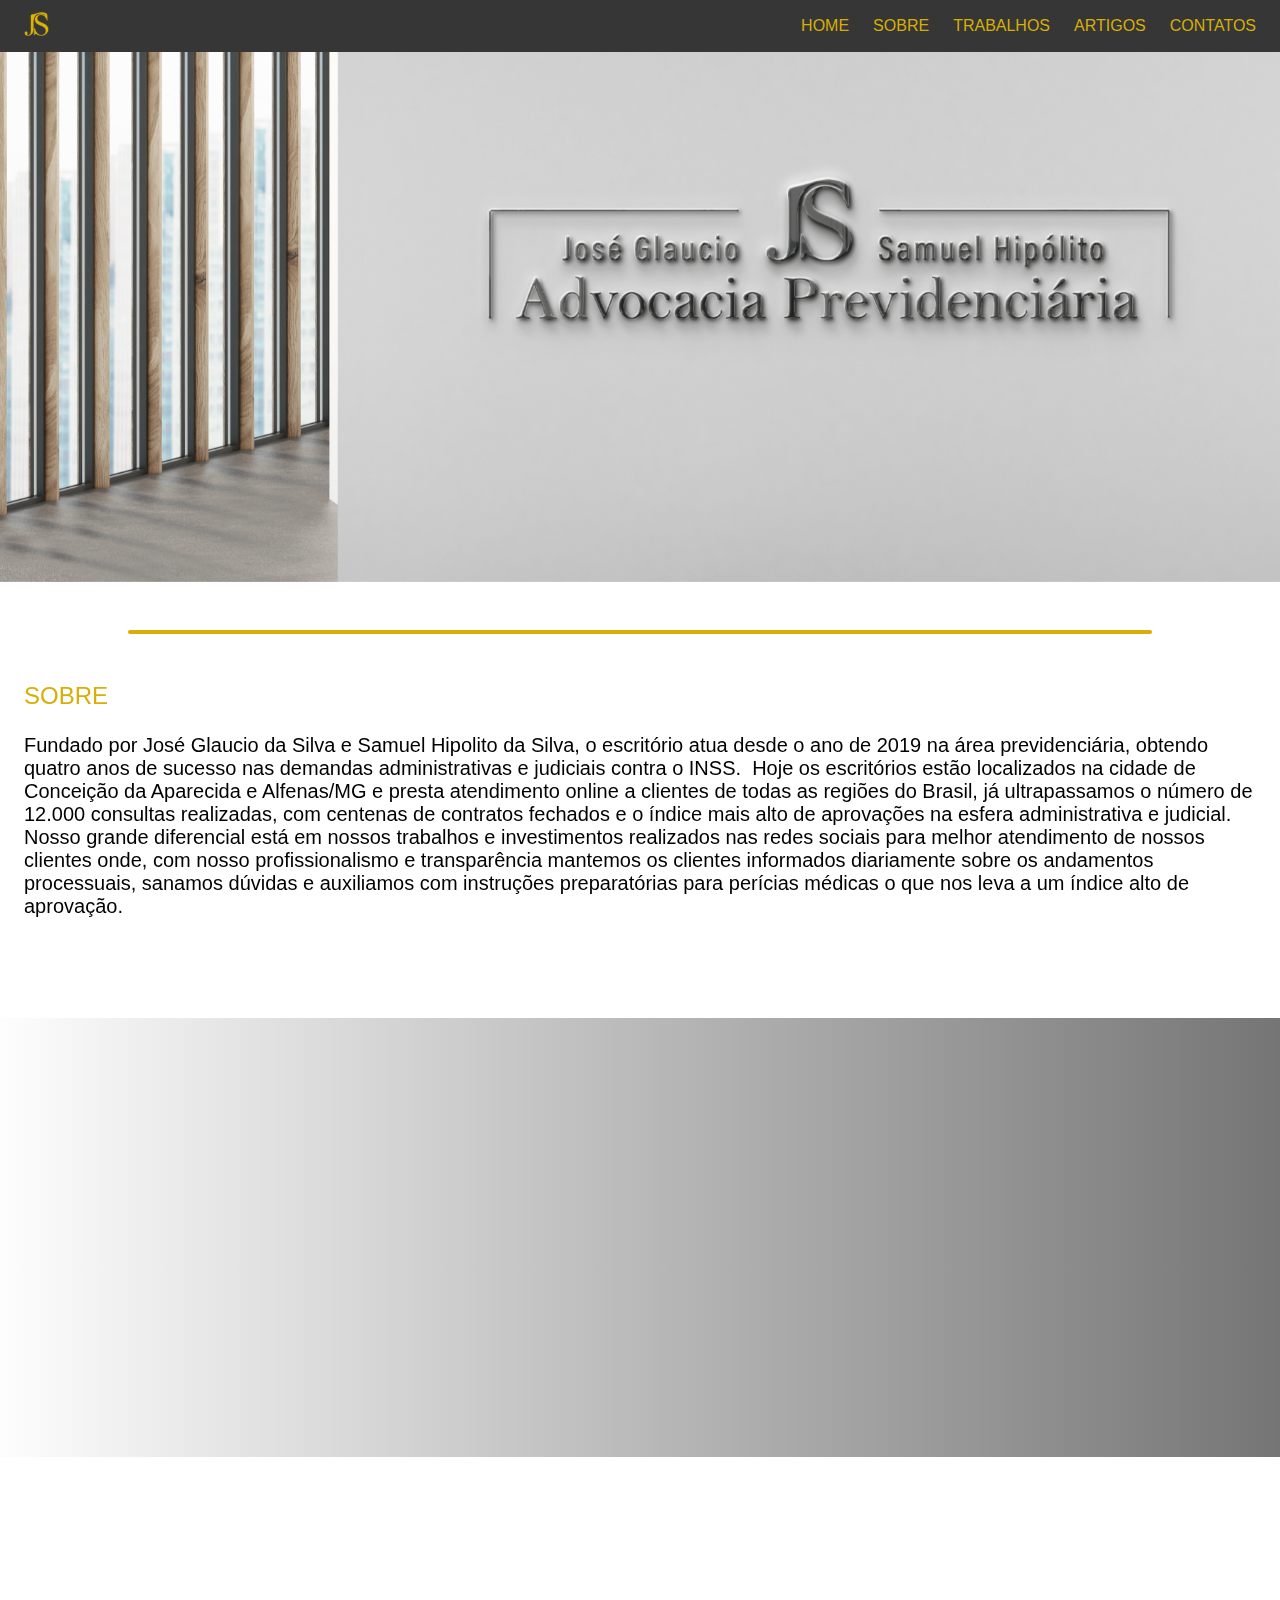
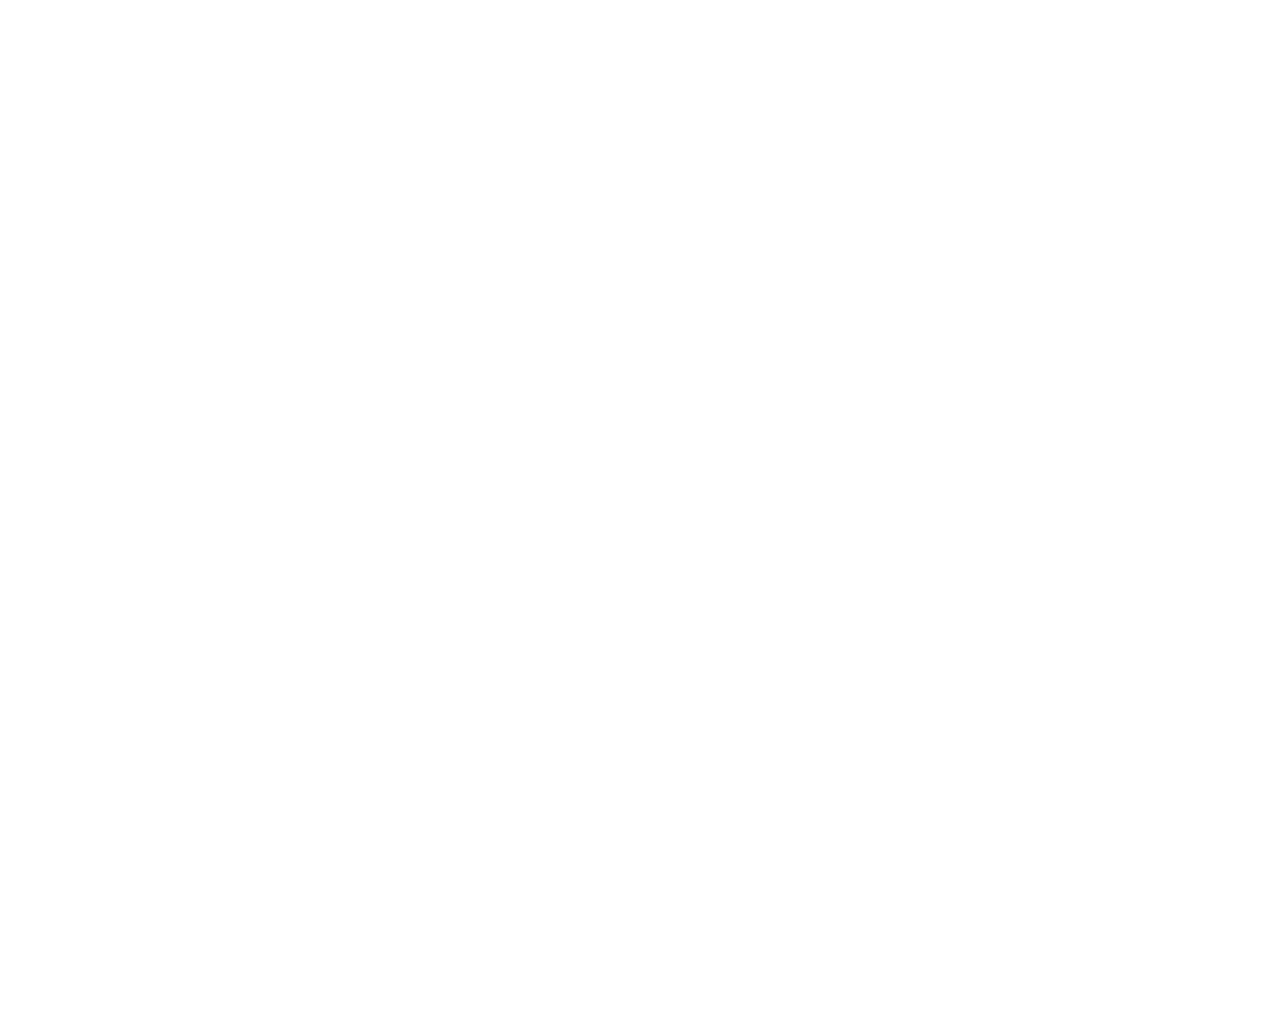
==== index.html @ fa2873c5 "first" ====
<!DOCTYPE html>
<html lang="pt-br">

<head>
    <meta charset="UTF-8">
    <meta name="viewport" content="width=device-width, initial-scale=1.0">
    <title>Especialistas em Previdência Social - José Glaucio da Silva e Samuel Hipolito da Silva</title>
    <meta name="description"
        content="Conheça o escritório fundado por José Glaucio da Silva e Samuel Hipolito da Silva em 2019, especializado em demandas previdenciárias. Com mais de 12.000 consultas realizadas, atendemos clientes em todo o Brasil, alcançando um impressionante índice de 99% de aprovação. Localizados em Conceição da Aparecida e Alfenas/MG, oferecemos atendimento online e mantemos nossos clientes informados diariamente sobre seus processos, garantindo profissionalismo e transparência.">
    <link rel="stylesheet" href="/styles/main.css">
    <link rel="stylesheet" href="/styles/aos.css">
</head>

<body>
    <section class="main-container">
        <section class="home" id="home">
            <nav data-aos="fade-down">
                <div class="menu-logo">
                    <a href="#home">
                        <img src="/assets/img/logo.svg"
                            alt="Logo Especialistas em Previdência Social - José Glaucio da Silva e Samuel Hipolito da Silva">
                    </a>
                </div>
                <div class="menu-itens font-menu">
                    <div><a href="#home" id="homeMenu" onclick="clickMenu('#homeMenu')">Home</a></div>
                    <div><a href="#about" id="aboutMenu" onclick="clickMenu('#aboutMenu')">Sobre</a></div>
                    <div><a href="#work" id="workMenu" onclick="clickMenu('#workMenu')">Trabalhos</a></div>
                    <div><a href="#article" id="articleMenu" onclick="clickMenu('#articleMenu')">Artigos</a></div>
                    <div><a href="#contact" id="contactMenu" onclick="clickMenu('#contactMenu')">Contatos</a></div>
                </div>
                <div class="menu-mobile">
                    <a href="javascript:void(0);" class="icon" onclick="openMobileMenu()">
                        <i id="icon-menu-mobile" class="fa fa-bars"></i>
                    </a>
                    <div id="menu-itens-mobile" class="menu-itens-mobile font-menu">
                        <div><a href="#home" id="homeMenu" onclick="clickMenu('#homeMenu')">Home</a></div>
                        <div><a href="#about" id="aboutMenu" onclick="clickMenu('#aboutMenu')">Sobre</a></div>
                        <div><a href="#work" id="workMenu" onclick="clickMenu('#workMenu')">Trabalhos</a></div>
                        <div><a href="#article" id="articleMenu" onclick="clickMenu('#articleMenu')">Artigos</a></div>
                        <div><a href="#contact" id="contactMenu" onclick="clickMenu('#contactMenu')">Contatos</a></div>

                    </div>
                </div>
            </nav>
            <div data-aos="fade-down" data-aos-delay="300" class="banner">
            </div>
        </section>

        <div class="line-separation" data-aos="zoom-in" id="about"></div>

        <section class="about">
            <h1 class="title font-title" data-aos="fade">Sobre</h1>
            <div class="text font-text" data-aos="fade">Fundado por José Glaucio da Silva e Samuel Hipolito da Silva, o
                escritório atua
                desde o
                ano de 2019 na área previdenciária, obtendo quatro anos de sucesso nas demandas administrativas e
                judiciais contra o INSS. 
                Hoje os escritórios estão localizados na cidade de Conceição da Aparecida e Alfenas/MG e presta
                atendimento online a clientes de todas as regiões do Brasil, já ultrapassamos o número de 12.000
                consultas realizadas, com centenas de contratos fechados e o índice mais alto de aprovações na esfera
                administrativa e judicial.
                Nosso grande diferencial está em nossos trabalhos e investimentos realizados nas redes sociais para
                melhor atendimento de nossos clientes onde, com nosso profissionalismo e transparência mantemos os
                clientes informados diariamente sobre os andamentos processuais, sanamos dúvidas e auxiliamos com
                instruções preparatórias para perícias médicas o que nos leva a um índice alto de aprovação.
            </div>
        </section>

        <div class="line-separation" data-aos="zoom-in" id="work"></div>

        <section class="work">
            <h1 class="title font-title" data-aos="fade">Nossos Serviços de Previdência Social</h1>
            <div class="list">
                <div class="list-itens font-list" data-aos="fade">
                    <ul>
                        <li>Aposentadoria especial</li>
                        <li>Aposentadoria por idade</li>
                        <li>Aposentadoria por contribuição</li>
                        <li>Auxílio-acidente</li>
                        <li>Auxílio-doença</li>
                    </ul>
                    <ul>
                        <li>Benefício assistencial</li>
                        <li>Pensão por morte</li>
                        <li>Salário-maternidade</li>
                        <li>Revisão de aposentadoria</li>
                        <li>Planejamento previdenciário</li>
                    </ul>
                </div>
                <div class="logo" data-aos="fade-left" data-aos-delay="300">
                    <img src="/assets/img/logo-gray.png"
                        alt="Logo Especialistas em Previdência Social - José Glaucio da Silva e Samuel Hipolito da Silva">
                </div>
            </div>
        </section>

        <div class="line-separation" data-aos="zoom-in" id="article"></div>

        <section class="article">
            <h1 class="title font-title" data-aos="fade">Artigos</h1>
            <div class="article-container">
                <div class="list-articles" data-aos="fade-right">
                    <div class="item">
                        <div class="name">Aposentadoria especial para dentista.</div>
                        <div class="icon-download"><a target="_blank"
                                href="/assets/pdf/Aposentadoria especial para dentista.pdf"></a>
                        </div>
                    </div>
                    <div class="item">
                        <div class="name">Aposentadoria por invalidez.</div>
                        <div class="icon-download"><a target="_blank"
                                href="/assets/pdf/aposentadoria por invalidez.pdf"></a>
                        </div>
                    </div>
                    <div class="item">
                        <div class="name">Contribuição e Benefício.</div>
                        <div class="icon-download"><a target="_blank"
                                href="/assets/pdf/contribuição e benefício.pdf"></a>
                        </div>
                    </div>
                    <div class="item">
                        <div class="name">Auxílio doença.</div>
                        <div class="icon-download"><a target="_blank" href="/assets/pdf/Auxílio doença.pdf"></a>
                        </div>
                    </div>
                </div>
                <div class="list-articles" data-aos="fade-left" data-aos-delay="300">
                    <div class="item">
                        <div class="name">INSS indenização ou complementação.</div>
                        <div class="icon-download"><a target="_blank"
                                href="/assets/pdf/INSS indenização ou complementação de contribuições para fins de direito adquirido.pdf"></a>
                        </div>
                    </div>
                    <div class="item">
                        <div class="name">Planejamento previdenciário.</div>
                        <div class="icon-download"><a target="_blank"
                                href="assets/pdf/planejamento previdenciário.pdf"></a>
                        </div>
                    </div>
                    <div class="item">
                        <div class="name">Quanto tempo preciso trabalhar para aposentar?</div>
                        <div class="icon-download"><a target="_blank"
                                href="/assets/pdf/Quanto tempo preciso trabalhar para aposentar.pdf"></a>
                        </div>
                    </div>
                    <div class="item">
                        <div class="name">Revisão de cotas de um dependente para outro.</div>
                        <div class="icon-download"><a target="_blank"
                                href="/assets/pdf/Reversão de cotas deum dependente para outro.pdf"></a>
                        </div>
                    </div>
                </div>
            </div>
        </section>

        <div class="line-separation" data-aos="zoom-in" id="contact"></div>

        <section class="contact" data-aos="fade-up">
            <h1 class="title font-title">Contatos</h1>
            <div class="container-contacts">
                <div id="contact-jose">
                    <div class="font-title title">JOSÉ GLAUCIO DA SILVA</div>
                    <div class="font-contact"><img src="/assets/img/icon-telephone.svg" alt="">+55 35 99800-3345</div>
                    <div class="font-contact"><img src="/assets/img/icon-email.svg"
                            alt="">hipolitoesilvaadvogados@gmail.com</div>
                    <div class="font-contact"><img src="/assets/img/map-marker-2-16.png" alt="">Rua Coronel Casemiro
                        808 centro Conceição da Aparecida MG 37148000</div>
                    <div class="font-contact icons-social-media">
                        <a target="_blank" href="https://www.facebook.com/profile.php?id=100013850670678"><img
                                src="/assets/img/facebook-3-16.png" alt=""></a>
                        <a target="_blank" href="https://www.instagram.com/jose_glaucio_oficial/"><img
                                src="/assets/img/instagram-16.png" alt=""></a>
                        <a target="_blank" href="https://www.tiktok.com/@previdenciarioadv/"><img
                                src="/assets/img/tiktok-2-16.png" alt=""></a>
                    </div>
                </div>
                <div id="contact-samuel">
                    <div class="font-title title">SAMUEL HIPOLITO DA SILVA</div>
                    <div class="font-contact"><img src="/assets/img/icon-telephone.svg" alt="">+55 35 99231-1222 </div>
                    <div class="font-contact"><img src="/assets/img/icon-email.svg"
                            alt="">hipolitoesilvaadvogados@gmail.com</div>
                    <div class="font-contact"><img src="/assets/img/map-marker-2-16.png" alt="">Rua Presidente Artur
                        Bernardes 423 centro Alfenas MG 37130-093</div>
                    <div class=" font-contact icons-social-media">
                        <a target="_blank" href="https://www.facebook.com/samuel.hipolito.754"><img
                                src="/assets/img/facebook-3-16.png" alt=""></a>

                    </div>
                </div>
            </div>
            <div class="footer">Desenvolvido por: <a target="_blank"
                    href="https://linktr.ee/kreativelabs?utm_source=linktree_admin_share">KREATIVE</a></div>
        </section>
    </section>
    <script src="/javascript/menu-mobile.js"></script>
    <script src="/javascript/aos.js"></script>
    <script>
        AOS.init();
    </script>
    <script type="application/ld+json">
        {
          "@context": "http://schema.org",
          "@type": "LegalService",
          "name": "Silva & Silva Previdenciária",
          "description": "Especialistas em demandas previdenciárias com alto índice de aprovação.",
          "address": {
            "@type": "PostalAddress",
            "addressLocality": "Conceição da Aparecida",
            "addressRegion": "MG"
          },
          "hasOfferCatalog": {
            "@type": "OfferCatalog",
            "name": "Serviços Previdenciários"
          }
        }
    </script>
</body>

</html>
---- styles/main.css ----
@import url("https://fonts.cdnfonts.com/css/inter");
@import url("https://cdnjs.cloudflare.com/ajax/libs/font-awesome/4.7.0/css/font-awesome.min.css");
.font-menu {
  font-size: 16px;
  font-style: normal;
  font-weight: 400;
  line-height: normal;
  text-transform: uppercase;
}

.font-title {
  color: #d7af06;
  font-size: 24px;
  font-style: normal;
  font-weight: 400;
  line-height: normal;
  text-transform: uppercase;
}
@media screen and (max-width: 992px) {
  .font-title {
    font-size: 18px;
  }
}

.font-text {
  color: #000;
  font-size: 20px;
  font-style: normal;
  font-weight: 400;
  line-height: normal;
}
@media screen and (max-width: 992px) {
  .font-text {
    font-size: 14px;
  }
}

.font-list {
  color: #000;
  font-size: 20px;
  font-style: normal;
  font-weight: 400;
  line-height: normal;
}
@media screen and (max-width: 992px) {
  .font-list {
    font-size: 18px;
  }
}

.font-contact {
  color: #f5f5f5;
  font-size: 20px;
  font-style: normal;
  font-weight: 400;
  line-height: normal;
}
@media screen and (max-width: 992px) {
  .font-contact {
    font-size: 14px;
  }
}

.line-separation {
  position: relative;
  width: 80%;
  height: 4px;
  margin: 48px auto 48px auto;
  background-color: #d7af06;
  border-radius: 2px;
}

.font-menu {
  font-size: 16px;
  font-style: normal;
  font-weight: 400;
  line-height: normal;
  text-transform: uppercase;
}

.font-title {
  color: #d7af06;
  font-size: 24px;
  font-style: normal;
  font-weight: 400;
  line-height: normal;
  text-transform: uppercase;
}
@media screen and (max-width: 992px) {
  .font-title {
    font-size: 18px;
  }
}

.font-text {
  color: #000;
  font-size: 20px;
  font-style: normal;
  font-weight: 400;
  line-height: normal;
}
@media screen and (max-width: 992px) {
  .font-text {
    font-size: 14px;
  }
}

.font-list {
  color: #000;
  font-size: 20px;
  font-style: normal;
  font-weight: 400;
  line-height: normal;
}
@media screen and (max-width: 992px) {
  .font-list {
    font-size: 18px;
  }
}

.font-contact {
  color: #f5f5f5;
  font-size: 20px;
  font-style: normal;
  font-weight: 400;
  line-height: normal;
}
@media screen and (max-width: 992px) {
  .font-contact {
    font-size: 14px;
  }
}

.line-separation {
  position: relative;
  width: 80%;
  height: 4px;
  margin: 48px auto 48px auto;
  background-color: #d7af06;
  border-radius: 2px;
}

.main-container .home nav {
  display: flex;
  justify-content: space-between;
  align-items: center;
  position: fixed;
  width: calc(100% - 48px);
  top: 0;
  padding: 12px 24px 12px 24px;
  background-color: #363636;
  z-index: 99;
}
.main-container .home nav .menu-logo img {
  width: 25px;
}
.main-container .home nav .menu-itens {
  display: flex;
}
@media screen and (max-width: 992px) {
  .main-container .home nav .menu-itens {
    display: none;
  }
}
.main-container .home nav .menu-itens div {
  margin-left: 24px;
}
.main-container .home nav .menu-itens div a {
  color: #d7af06;
  text-decoration: none;
  transition: 0.4s all;
}
.main-container .home nav .menu-itens div a:hover {
  color: #ecd16e;
}
.main-container .home nav .menu-itens div a.active {
  color: white;
}
.main-container .home nav .menu-mobile {
  display: none;
}
@media screen and (max-width: 992px) {
  .main-container .home nav .menu-mobile {
    display: block;
  }
  .main-container .home nav .menu-mobile a {
    color: #d7af06;
  }
}
.main-container .home nav .menu-mobile .menu-itens-mobile {
  position: fixed;
  display: none;
  width: auto;
  height: auto;
  right: 0;
  padding: 24px;
  background-color: rgba(54, 54, 54, 0.9);
  border-bottom-left-radius: 2px;
}
.main-container .home nav .menu-mobile .menu-itens-mobile div {
  margin: 12px;
}
.main-container .home nav .menu-mobile .menu-itens-mobile div a {
  text-decoration: none;
  transition: 0.4s all;
}
.main-container .home nav .menu-mobile .menu-itens-mobile div a:hover {
  color: #ecd16e;
}
.main-container .home nav .menu-mobile .menu-itens-mobile div a.active {
  color: white;
}
.main-container .home .banner {
  background-image: url(../assets/img/banner.png);
  width: 100%;
  height: 582px;
  background-repeat: no-repeat;
  background-size: cover;
  background-position: 70% 20%;
}
@media screen and (max-width: 992px) {
  .main-container .home .banner {
    background-image: url(../assets/img/banner-mobile.png);
    background-position: 50% 30%;
    height: 282px;
  }
}

.font-menu {
  font-size: 16px;
  font-style: normal;
  font-weight: 400;
  line-height: normal;
  text-transform: uppercase;
}

.font-title {
  color: #d7af06;
  font-size: 24px;
  font-style: normal;
  font-weight: 400;
  line-height: normal;
  text-transform: uppercase;
}
@media screen and (max-width: 992px) {
  .font-title {
    font-size: 18px;
  }
}

.font-text {
  color: #000;
  font-size: 20px;
  font-style: normal;
  font-weight: 400;
  line-height: normal;
}
@media screen and (max-width: 992px) {
  .font-text {
    font-size: 14px;
  }
}

.font-list {
  color: #000;
  font-size: 20px;
  font-style: normal;
  font-weight: 400;
  line-height: normal;
}
@media screen and (max-width: 992px) {
  .font-list {
    font-size: 18px;
  }
}

.font-contact {
  color: #f5f5f5;
  font-size: 20px;
  font-style: normal;
  font-weight: 400;
  line-height: normal;
}
@media screen and (max-width: 992px) {
  .font-contact {
    font-size: 14px;
  }
}

.line-separation {
  position: relative;
  width: 80%;
  height: 4px;
  margin: 48px auto 48px auto;
  background-color: #d7af06;
  border-radius: 2px;
}

.main-container .about {
  margin-top: 48px;
  padding: 0 24px 0 24px;
}
.main-container .about .text {
  margin-top: 24px;
}

.font-menu {
  font-size: 16px;
  font-style: normal;
  font-weight: 400;
  line-height: normal;
  text-transform: uppercase;
}

.font-title {
  color: #d7af06;
  font-size: 24px;
  font-style: normal;
  font-weight: 400;
  line-height: normal;
  text-transform: uppercase;
}
@media screen and (max-width: 992px) {
  .font-title {
    font-size: 18px;
  }
}

.font-text {
  color: #000;
  font-size: 20px;
  font-style: normal;
  font-weight: 400;
  line-height: normal;
}
@media screen and (max-width: 992px) {
  .font-text {
    font-size: 14px;
  }
}

.font-list {
  color: #000;
  font-size: 20px;
  font-style: normal;
  font-weight: 400;
  line-height: normal;
}
@media screen and (max-width: 992px) {
  .font-list {
    font-size: 18px;
  }
}

.font-contact {
  color: #f5f5f5;
  font-size: 20px;
  font-style: normal;
  font-weight: 400;
  line-height: normal;
}
@media screen and (max-width: 992px) {
  .font-contact {
    font-size: 14px;
  }
}

.line-separation {
  position: relative;
  width: 80%;
  height: 4px;
  margin: 48px auto 48px auto;
  background-color: #d7af06;
  border-radius: 2px;
}

.main-container .work {
  padding: 12px 24px 24px 24px;
  margin-top: 48px;
  background: linear-gradient(90deg, rgba(255, 255, 255, 0) -1.25%, #757575 100%);
}
.main-container .work h1 {
  margin-top: 12px;
}
.main-container .work .list {
  display: flex;
  justify-content: space-between;
  align-items: center;
}
@media screen and (max-width: 992px) {
  .main-container .work .list {
    display: block;
  }
}
.main-container .work .list .list-itens {
  display: flex;
  justify-content: space-between;
  align-items: center;
  align-items: baseline;
  width: 60%;
}
@media screen and (max-width: 992px) {
  .main-container .work .list .list-itens {
    display: block;
  }
}
.main-container .work .list .list-itens ul {
  width: 100%;
  margin-right: 48px;
  padding: 0;
}
.main-container .work .list .list-itens ul li {
  width: 100%;
  margin: 12px 12px 12px 0;
  padding: 12px;
  border-radius: 10px;
  background-color: #ecd16e;
  list-style: none;
}
@media screen and (max-width: 992px) {
  .main-container .work .list .logo {
    display: none;
  }
}

.font-menu {
  font-size: 16px;
  font-style: normal;
  font-weight: 400;
  line-height: normal;
  text-transform: uppercase;
}

.font-title {
  color: #d7af06;
  font-size: 24px;
  font-style: normal;
  font-weight: 400;
  line-height: normal;
  text-transform: uppercase;
}
@media screen and (max-width: 992px) {
  .font-title {
    font-size: 18px;
  }
}

.font-text {
  color: #000;
  font-size: 20px;
  font-style: normal;
  font-weight: 400;
  line-height: normal;
}
@media screen and (max-width: 992px) {
  .font-text {
    font-size: 14px;
  }
}

.font-list {
  color: #000;
  font-size: 20px;
  font-style: normal;
  font-weight: 400;
  line-height: normal;
}
@media screen and (max-width: 992px) {
  .font-list {
    font-size: 18px;
  }
}

.font-contact {
  color: #f5f5f5;
  font-size: 20px;
  font-style: normal;
  font-weight: 400;
  line-height: normal;
}
@media screen and (max-width: 992px) {
  .font-contact {
    font-size: 14px;
  }
}

.line-separation {
  position: relative;
  width: 80%;
  height: 4px;
  margin: 48px auto 48px auto;
  background-color: #d7af06;
  border-radius: 2px;
}

.main-container .article {
  margin-top: 48px;
  padding: 0 24px 0 24px;
}
.main-container .article .title {
  display: flex;
  align-items: center;
}
.main-container .article .title span {
  margin-right: 4px;
}
.main-container .article .article-container {
  display: flex;
  justify-content: space-between;
  align-items: center;
}
@media screen and (max-width: 992px) {
  .main-container .article .article-container {
    display: block;
  }
}
.main-container .article .article-container .list-articles {
  margin-top: 24px;
  width: 48%;
}
@media screen and (max-width: 992px) {
  .main-container .article .article-container .list-articles {
    width: 100%;
  }
}
.main-container .article .article-container .list-articles .item {
  display: flex;
  justify-content: space-between;
  align-items: center;
  height: 64px;
  padding: 0 24px 0 24px;
  margin-bottom: 24px;
  background-color: rgba(141, 141, 141, 0.5019607843);
  border-radius: 10px;
  border: 3px solid rgba(141, 141, 141, 0.5019607843);
}
.main-container .article .article-container .list-articles .item a {
  display: block;
  width: 29px;
  height: 29px;
  margin-left: 12px;
  background-image: url(../assets/img/icon-download.svg);
}
.main-container .article .article-container .list-articles .item a:hover, .main-container .article .article-container .list-articles .item a:active {
  background-image: url(../assets/img/icon-download-hover.svg);
}

.font-menu {
  font-size: 16px;
  font-style: normal;
  font-weight: 400;
  line-height: normal;
  text-transform: uppercase;
}

.font-title {
  color: #d7af06;
  font-size: 24px;
  font-style: normal;
  font-weight: 400;
  line-height: normal;
  text-transform: uppercase;
}
@media screen and (max-width: 992px) {
  .font-title {
    font-size: 18px;
  }
}

.font-text {
  color: #000;
  font-size: 20px;
  font-style: normal;
  font-weight: 400;
  line-height: normal;
}
@media screen and (max-width: 992px) {
  .font-text {
    font-size: 14px;
  }
}

.font-list {
  color: #000;
  font-size: 20px;
  font-style: normal;
  font-weight: 400;
  line-height: normal;
}
@media screen and (max-width: 992px) {
  .font-list {
    font-size: 18px;
  }
}

.font-contact {
  color: #f5f5f5;
  font-size: 20px;
  font-style: normal;
  font-weight: 400;
  line-height: normal;
}
@media screen and (max-width: 992px) {
  .font-contact {
    font-size: 14px;
  }
}

.line-separation {
  position: relative;
  width: 80%;
  height: 4px;
  margin: 48px auto 48px auto;
  background-color: #d7af06;
  border-radius: 2px;
}

.main-container .contact {
  margin-top: 48px;
  padding: 48px 24px 48px 24px;
  background-color: #363636;
  border-top-left-radius: 10px;
  border-top-right-radius: 10px;
}
.main-container .contact .title {
  color: #d7af06;
  margin-bottom: 24px;
}
.main-container .contact .container-contacts {
  display: flex;
  justify-content: space-between;
  align-items: center;
  justify-content: space-around;
  text-align: left;
}
@media screen and (max-width: 992px) {
  .main-container .contact .container-contacts {
    display: block;
  }
}
@media screen and (max-width: 992px) {
  .main-container .contact .container-contacts #contact-samuel {
    margin-top: 24px;
  }
}
.main-container .contact .container-contacts .font-contact {
  display: flex;
  align-items: center;
  margin-top: 12px;
}
.main-container .contact .container-contacts .font-contact img {
  margin-right: 12px;
  width: 16px;
}
.main-container .contact .footer {
  margin-top: 24px;
  color: white;
  text-align: center;
}
.main-container .contact .footer a {
  color: #d7af06;
  text-decoration: none;
}

body {
  margin: 0;
  font-family: "Inter", sans-serif;
  overflow: hidden;
}

html {
  overflow-x: hidden;
}

/*# sourceMappingURL=main.css.map */
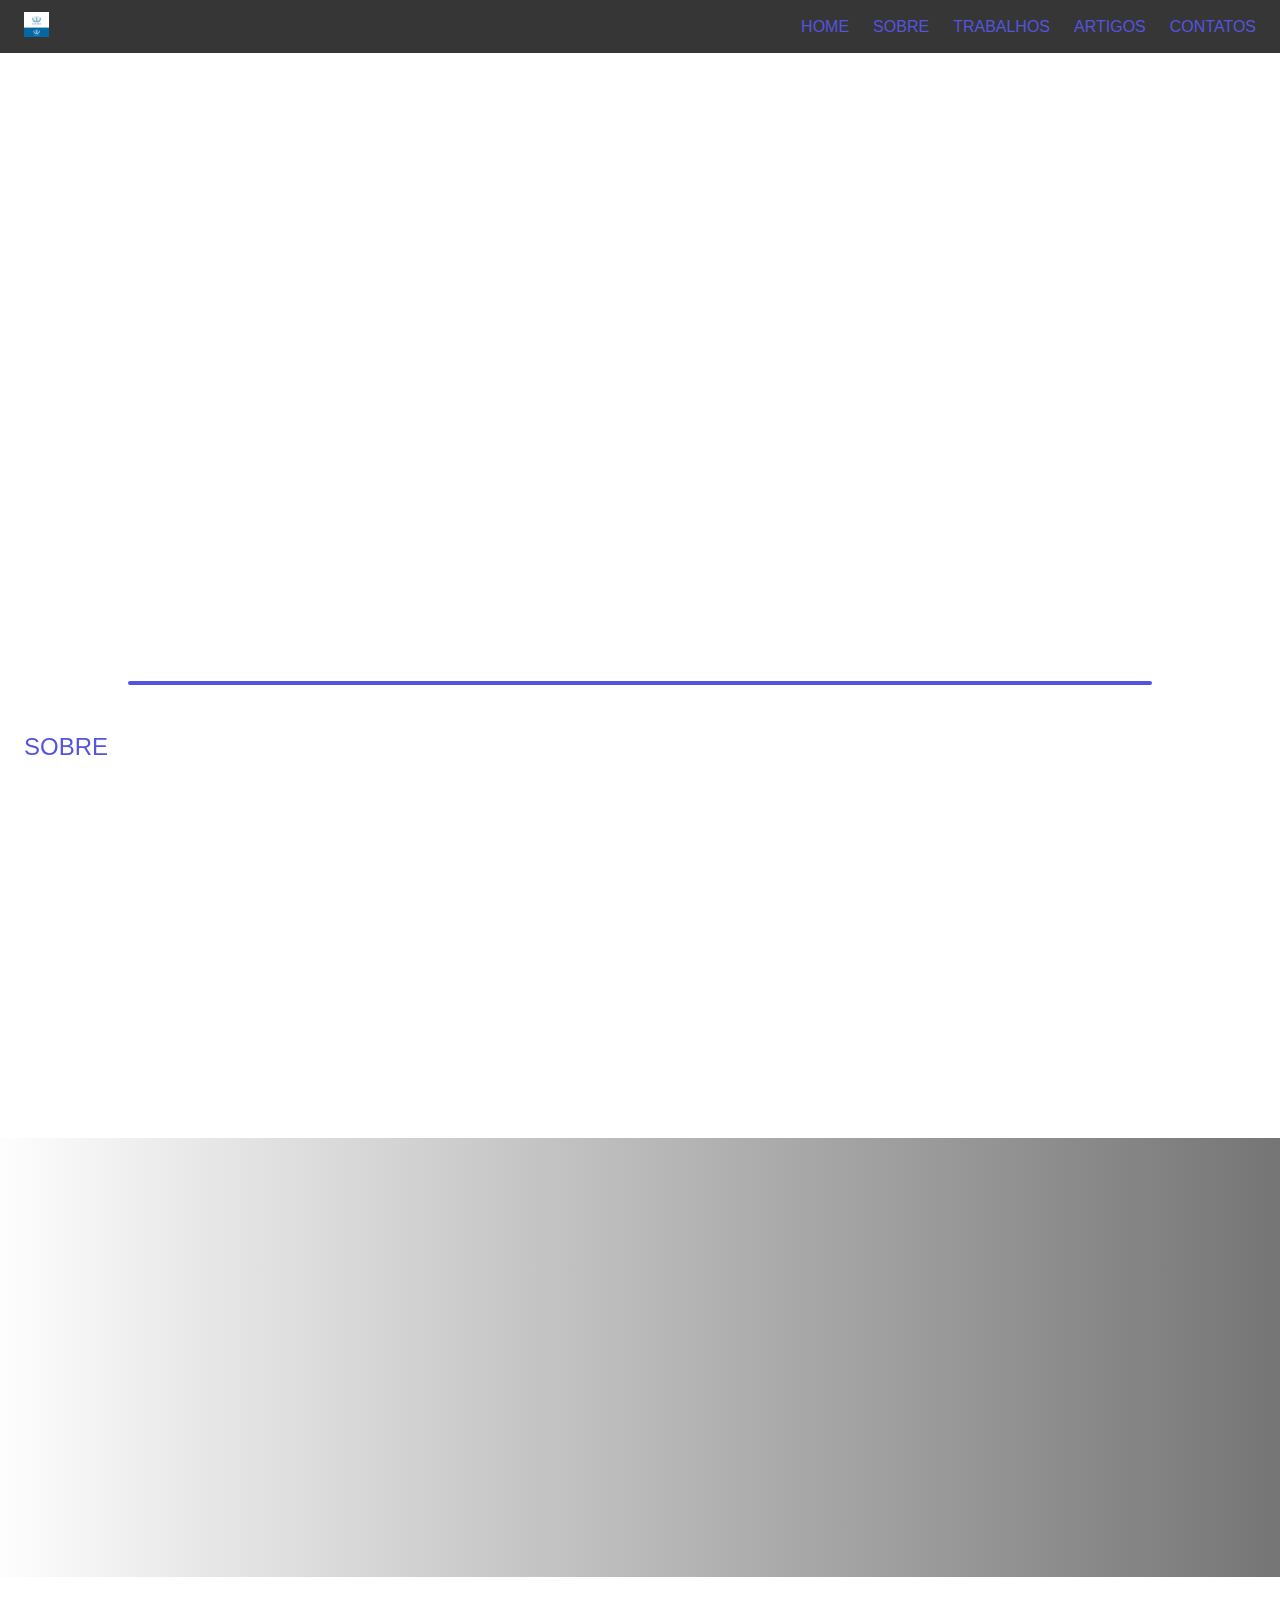
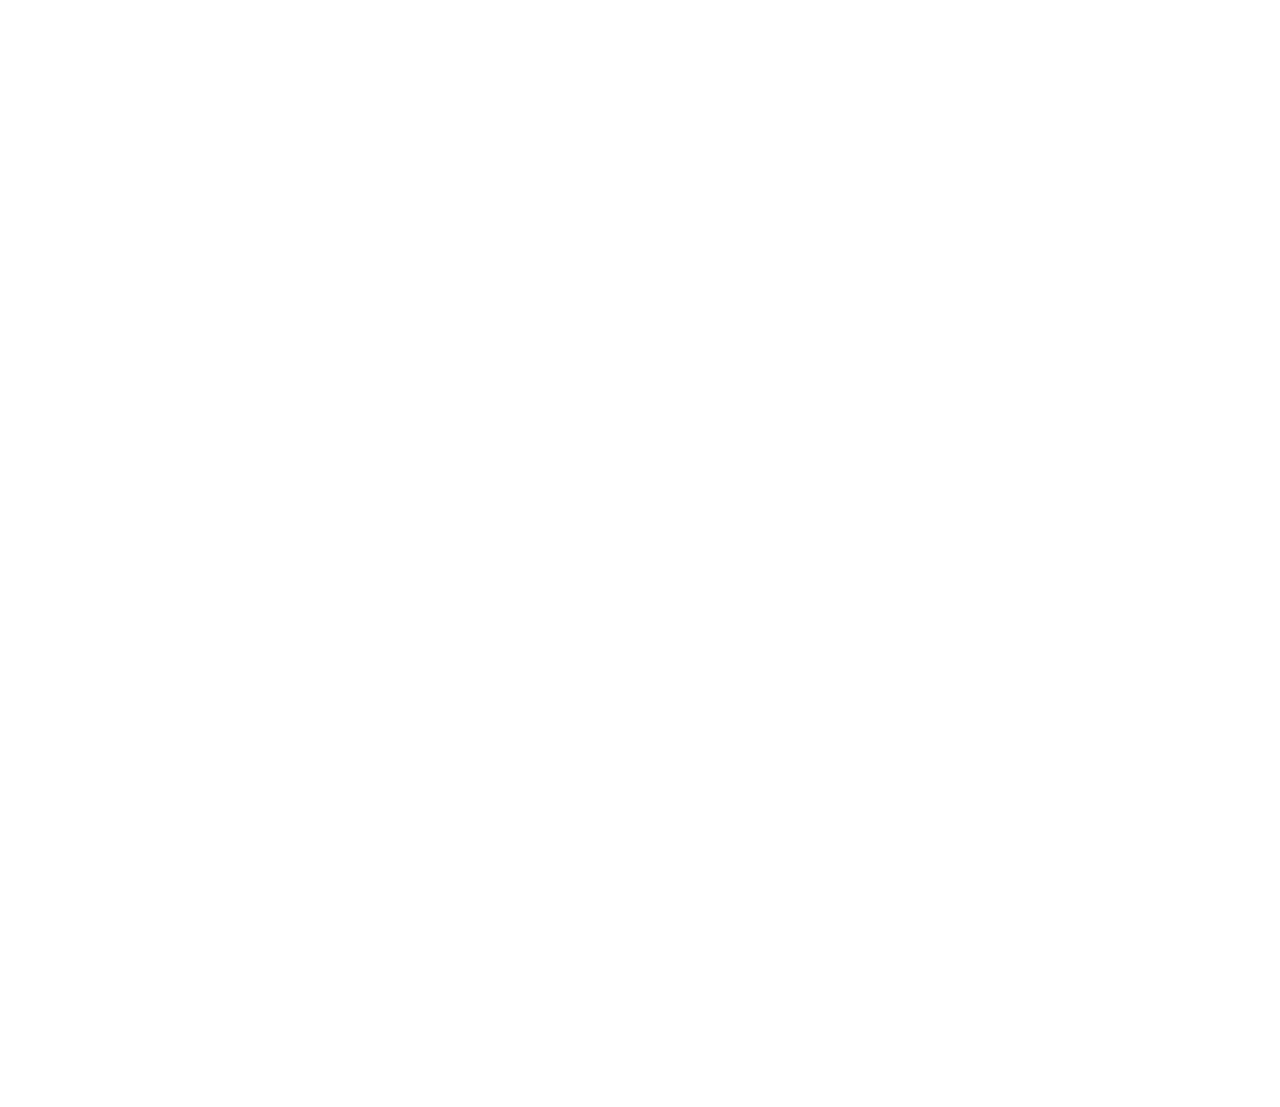
==== commit b77591b3: "tema generico" ====
--- a/index.html
+++ b/index.html
@@ -4,9 +4,8 @@
 <head>
     <meta charset="UTF-8">
     <meta name="viewport" content="width=device-width, initial-scale=1.0">
-    <title>Especialistas em Previdência Social - José Glaucio da Silva e Samuel Hipolito da Silva</title>
-    <meta name="description"
-        content="Conheça o escritório fundado por José Glaucio da Silva e Samuel Hipolito da Silva em 2019, especializado em demandas previdenciárias. Com mais de 12.000 consultas realizadas, atendemos clientes em todo o Brasil, alcançando um impressionante índice de 99% de aprovação. Localizados em Conceição da Aparecida e Alfenas/MG, oferecemos atendimento online e mantemos nossos clientes informados diariamente sobre seus processos, garantindo profissionalismo e transparência.">
+    <title>Escritorio de Exemplo</title>
+    <meta name="description" content="">
     <link rel="stylesheet" href="/styles/main.css">
     <link rel="stylesheet" href="/styles/aos.css">
 </head>
@@ -17,8 +16,7 @@
             <nav data-aos="fade-down">
                 <div class="menu-logo">
                     <a href="#home">
-                        <img src="/assets/img/logo.svg"
-                            alt="Logo Especialistas em Previdência Social - José Glaucio da Silva e Samuel Hipolito da Silva">
+                        <img src="/assets/img/logo.jpg" alt="">
                     </a>
                 </div>
                 <div class="menu-itens font-menu">
@@ -50,45 +48,48 @@
 
         <section class="about">
             <h1 class="title font-title" data-aos="fade">Sobre</h1>
-            <div class="text font-text" data-aos="fade">Fundado por José Glaucio da Silva e Samuel Hipolito da Silva, o
-                escritório atua
-                desde o
-                ano de 2019 na área previdenciária, obtendo quatro anos de sucesso nas demandas administrativas e
-                judiciais contra o INSS. 
-                Hoje os escritórios estão localizados na cidade de Conceição da Aparecida e Alfenas/MG e presta
-                atendimento online a clientes de todas as regiões do Brasil, já ultrapassamos o número de 12.000
-                consultas realizadas, com centenas de contratos fechados e o índice mais alto de aprovações na esfera
-                administrativa e judicial.
-                Nosso grande diferencial está em nossos trabalhos e investimentos realizados nas redes sociais para
-                melhor atendimento de nossos clientes onde, com nosso profissionalismo e transparência mantemos os
-                clientes informados diariamente sobre os andamentos processuais, sanamos dúvidas e auxiliamos com
-                instruções preparatórias para perícias médicas o que nos leva a um índice alto de aprovação.
+            <div class="text font-text" data-aos="fade">Lorem ipsum dolor sit amet, consectetur adipiscing elit. Nam ac
+                gravida ligula. Duis eu ante mollis, feugiat velit non, vehicula elit. Pellentesque condimentum nibh non
+                placerat vulputate. Ut sit amet faucibus enim. Maecenas leo diam, fringilla at lorem id, pulvinar
+                gravida eros. Sed egestas, mi in molestie imperdiet, lorem risus ornare libero, id porttitor turpis
+                sapien a eros. Donec eu dictum magna, convallis scelerisque augue. Suspendisse faucibus elit vitae enim
+                imperdiet molestie. Vivamus iaculis diam et dignissim tincidunt. Vestibulum sed sem pharetra, vulputate
+                diam id, fermentum leo. Nulla et tempus odio. Donec pretium id dui tristique tincidunt.
+
+                Aliquam mollis quis ante eleifend eleifend. Phasellus ultricies viverra enim id mattis. Donec gravida
+                vitae nisi quis pellentesque. Interdum et malesuada fames ac ante ipsum primis in faucibus. Integer
+                consectetur urna pretium ornare ultrices. Mauris hendrerit odio sed elit luctus, eu posuere neque
+                tempor. Donec volutpat ultricies ligula, non dapibus arcu ornare sit amet. Quisque sed ex quis orci
+                dignissim lobortis. Aliquam eu tempus tortor, et sagittis risus. Praesent pellentesque ex quis
+                condimentum tincidunt. Morbi accumsan nec eros sit amet ullamcorper. Proin tincidunt est vel magna
+                facilisis ultrices. Aliquam ac tincidunt eros. Etiam venenatis porta libero, eu tincidunt metus vehicula
+                ut.
             </div>
         </section>
 
         <div class="line-separation" data-aos="zoom-in" id="work"></div>
 
         <section class="work">
-            <h1 class="title font-title" data-aos="fade">Nossos Serviços de Previdência Social</h1>
+            <h1 class="title font-title" data-aos="fade">Nossos Serviços l</h1>
             <div class="list">
                 <div class="list-itens font-list" data-aos="fade">
                     <ul>
-                        <li>Aposentadoria especial</li>
-                        <li>Aposentadoria por idade</li>
-                        <li>Aposentadoria por contribuição</li>
-                        <li>Auxílio-acidente</li>
-                        <li>Auxílio-doença</li>
+                        <li>Lorem ipsum dolor sit amet</li>
+                        <li>Lorem ipsum dolor sit amet</li>
+                        <li>Lorem ipsum dolor sit amet</li>
+                        <li>Lorem ipsum dolor sit amet</li>
+                        <li>Lorem ipsum dolor sit amet</li>
                     </ul>
                     <ul>
-                        <li>Benefício assistencial</li>
-                        <li>Pensão por morte</li>
-                        <li>Salário-maternidade</li>
-                        <li>Revisão de aposentadoria</li>
-                        <li>Planejamento previdenciário</li>
+                        <li>Lorem ipsum dolor sit amet</li>
+                        <li>Lorem ipsum dolor sit amet</li>
+                        <li>Lorem ipsum dolor sit amet</li>
+                        <li>Lorem ipsum dolor sit amet</li>
+                        <li>Lorem ipsum dolor sit amet</li>
                     </ul>
                 </div>
                 <div class="logo" data-aos="fade-left" data-aos-delay="300">
-                    <img src="/assets/img/logo-gray.png"
+                    <img src="/assets/img/logo.jpg"
                         alt="Logo Especialistas em Previdência Social - José Glaucio da Silva e Samuel Hipolito da Silva">
                 </div>
             </div>
@@ -101,52 +102,52 @@
             <div class="article-container">
                 <div class="list-articles" data-aos="fade-right">
                     <div class="item">
-                        <div class="name">Aposentadoria especial para dentista.</div>
-                        <div class="icon-download"><a target="_blank"
-                                href="/assets/pdf/Aposentadoria especial para dentista.pdf"></a>
-                        </div>
-                    </div>
-                    <div class="item">
-                        <div class="name">Aposentadoria por invalidez.</div>
-                        <div class="icon-download"><a target="_blank"
-                                href="/assets/pdf/aposentadoria por invalidez.pdf"></a>
-                        </div>
-                    </div>
-                    <div class="item">
-                        <div class="name">Contribuição e Benefício.</div>
-                        <div class="icon-download"><a target="_blank"
-                                href="/assets/pdf/contribuição e benefício.pdf"></a>
-                        </div>
-                    </div>
-                    <div class="item">
-                        <div class="name">Auxílio doença.</div>
-                        <div class="icon-download"><a target="_blank" href="/assets/pdf/Auxílio doença.pdf"></a>
+                        <div class="name">Lorem ipsum dolor sit amet.</div>
+                        <div class="icon-download"><a target="_blank"
+                                href="google.com"></a>
+                        </div>
+                    </div>
+                    <div class="item">
+                        <div class="name">Lorem ipsum dolor sit amet.</div>
+                        <div class="icon-download"><a target="_blank"
+                                href="google.com"></a>
+                        </div>
+                    </div>
+                    <div class="item">
+                        <div class="name">Lorem ipsum dolor sit amet.</div>
+                        <div class="icon-download"><a target="_blank"
+                                href="google.com"></a>
+                        </div>
+                    </div>
+                    <div class="item">
+                        <div class="name">Lorem ipsum dolor sit amet.</div>
+                        <div class="icon-download"><a target="_blank" href="google.com"></a>
                         </div>
                     </div>
                 </div>
                 <div class="list-articles" data-aos="fade-left" data-aos-delay="300">
                     <div class="item">
-                        <div class="name">INSS indenização ou complementação.</div>
-                        <div class="icon-download"><a target="_blank"
-                                href="/assets/pdf/INSS indenização ou complementação de contribuições para fins de direito adquirido.pdf"></a>
-                        </div>
-                    </div>
-                    <div class="item">
-                        <div class="name">Planejamento previdenciário.</div>
-                        <div class="icon-download"><a target="_blank"
-                                href="assets/pdf/planejamento previdenciário.pdf"></a>
-                        </div>
-                    </div>
-                    <div class="item">
-                        <div class="name">Quanto tempo preciso trabalhar para aposentar?</div>
-                        <div class="icon-download"><a target="_blank"
-                                href="/assets/pdf/Quanto tempo preciso trabalhar para aposentar.pdf"></a>
-                        </div>
-                    </div>
-                    <div class="item">
-                        <div class="name">Revisão de cotas de um dependente para outro.</div>
-                        <div class="icon-download"><a target="_blank"
-                                href="/assets/pdf/Reversão de cotas deum dependente para outro.pdf"></a>
+                        <div class="name">Lorem ipsum dolor sit amet.</div>
+                        <div class="icon-download"><a target="_blank"
+                                href="google.com"></a>
+                        </div>
+                    </div>
+                    <div class="item">
+                        <div class="name">Lorem ipsum dolor sit amet.</div>
+                        <div class="icon-download"><a target="_blank"
+                                href="google.com"></a>
+                        </div>
+                    </div>
+                    <div class="item">
+                        <div class="name">Lorem ipsum dolor sit amet?</div>
+                        <div class="icon-download"><a target="_blank"
+                                href="google.com"></a>
+                        </div>
+                    </div>
+                    <div class="item">
+                        <div class="name">Lorem ipsum dolor sit amet.</div>
+                        <div class="icon-download"><a target="_blank"
+                                href="google.com"></a>
                         </div>
                     </div>
                 </div>
@@ -159,30 +160,28 @@
             <h1 class="title font-title">Contatos</h1>
             <div class="container-contacts">
                 <div id="contact-jose">
-                    <div class="font-title title">JOSÉ GLAUCIO DA SILVA</div>
-                    <div class="font-contact"><img src="/assets/img/icon-telephone.svg" alt="">+55 35 99800-3345</div>
+                    <div class="font-title title">Contato 1</div>
+                    <div class="font-contact"><img src="/assets/img/icon-telephone.svg" alt="">+55 00000000</div>
                     <div class="font-contact"><img src="/assets/img/icon-email.svg"
-                            alt="">hipolitoesilvaadvogados@gmail.com</div>
-                    <div class="font-contact"><img src="/assets/img/map-marker-2-16.png" alt="">Rua Coronel Casemiro
-                        808 centro Conceição da Aparecida MG 37148000</div>
+                            alt="">email@email.com</div>
+                    <div class="font-contact"><img src="/assets/img/map-marker-2-16.png" alt="">Rua xxxx xxxx xxxx</div>
                     <div class="font-contact icons-social-media">
-                        <a target="_blank" href="https://www.facebook.com/profile.php?id=100013850670678"><img
+                        <a target="_blank" href=""><img
                                 src="/assets/img/facebook-3-16.png" alt=""></a>
-                        <a target="_blank" href="https://www.instagram.com/jose_glaucio_oficial/"><img
+                        <a target="_blank" href=""><img
                                 src="/assets/img/instagram-16.png" alt=""></a>
-                        <a target="_blank" href="https://www.tiktok.com/@previdenciarioadv/"><img
+                        <a target="_blank" href=""><img
                                 src="/assets/img/tiktok-2-16.png" alt=""></a>
                     </div>
                 </div>
                 <div id="contact-samuel">
-                    <div class="font-title title">SAMUEL HIPOLITO DA SILVA</div>
-                    <div class="font-contact"><img src="/assets/img/icon-telephone.svg" alt="">+55 35 99231-1222 </div>
+                    <div class="font-title title">Contato 2</div>
+                    <div class="font-contact"><img src="/assets/img/icon-telephone.svg" alt="">+55 000000000 </div>
                     <div class="font-contact"><img src="/assets/img/icon-email.svg"
-                            alt="">hipolitoesilvaadvogados@gmail.com</div>
-                    <div class="font-contact"><img src="/assets/img/map-marker-2-16.png" alt="">Rua Presidente Artur
-                        Bernardes 423 centro Alfenas MG 37130-093</div>
+                            alt="">email@email.com</div>
+                    <div class="font-contact"><img src="/assets/img/map-marker-2-16.png" alt="">Rua xxxx xxxx xxxx</div>
                     <div class=" font-contact icons-social-media">
-                        <a target="_blank" href="https://www.facebook.com/samuel.hipolito.754"><img
+                        <a target="_blank" href=""><img
                                 src="/assets/img/facebook-3-16.png" alt=""></a>
 
                     </div>
--- a/styles/main.css
+++ b/styles/main.css
@@ -9,7 +9,7 @@
 }
 
 .font-title {
-  color: #d7af06;
+  color: rgb(84, 84, 223);
   font-size: 24px;
   font-style: normal;
   font-weight: 400;
@@ -66,7 +66,7 @@
   width: 80%;
   height: 4px;
   margin: 48px auto 48px auto;
-  background-color: #d7af06;
+  background-color: rgb(84, 84, 223);
   border-radius: 2px;
 }
 
@@ -79,7 +79,7 @@
 }
 
 .font-title {
-  color: #d7af06;
+  color: rgb(84, 84, 223);
   font-size: 24px;
   font-style: normal;
   font-weight: 400;
@@ -136,7 +136,7 @@
   width: 80%;
   height: 4px;
   margin: 48px auto 48px auto;
-  background-color: #d7af06;
+  background-color: rgb(84, 84, 223);
   border-radius: 2px;
 }
 
@@ -166,12 +166,12 @@
   margin-left: 24px;
 }
 .main-container .home nav .menu-itens div a {
-  color: #d7af06;
+  color: rgb(84, 84, 223);
   text-decoration: none;
   transition: 0.4s all;
 }
 .main-container .home nav .menu-itens div a:hover {
-  color: #ecd16e;
+  color: #9993eb;
 }
 .main-container .home nav .menu-itens div a.active {
   color: white;
@@ -184,7 +184,7 @@
     display: block;
   }
   .main-container .home nav .menu-mobile a {
-    color: #d7af06;
+    color: rgb(84, 84, 223);
   }
 }
 .main-container .home nav .menu-mobile .menu-itens-mobile {
@@ -205,22 +205,22 @@
   transition: 0.4s all;
 }
 .main-container .home nav .menu-mobile .menu-itens-mobile div a:hover {
-  color: #ecd16e;
+  color: #9993eb;
 }
 .main-container .home nav .menu-mobile .menu-itens-mobile div a.active {
   color: white;
 }
 .main-container .home .banner {
-  background-image: url(../assets/img/banner.png);
+  background-image: url(../assets/img/banner.JPG);
   width: 100%;
   height: 582px;
   background-repeat: no-repeat;
   background-size: cover;
-  background-position: 70% 20%;
+  margin-top: 51px;
 }
 @media screen and (max-width: 992px) {
   .main-container .home .banner {
-    background-image: url(../assets/img/banner-mobile.png);
+    background-image: url(../assets/img/banner-mobile.JPG);
     background-position: 50% 30%;
     height: 282px;
   }
@@ -235,7 +235,7 @@
 }
 
 .font-title {
-  color: #d7af06;
+  color: rgb(84, 84, 223);
   font-size: 24px;
   font-style: normal;
   font-weight: 400;
@@ -292,7 +292,7 @@
   width: 80%;
   height: 4px;
   margin: 48px auto 48px auto;
-  background-color: #d7af06;
+  background-color: rgb(84, 84, 223);
   border-radius: 2px;
 }
 
@@ -313,7 +313,7 @@
 }
 
 .font-title {
-  color: #d7af06;
+  color: rgb(84, 84, 223);
   font-size: 24px;
   font-style: normal;
   font-weight: 400;
@@ -370,7 +370,7 @@
   width: 80%;
   height: 4px;
   margin: 48px auto 48px auto;
-  background-color: #d7af06;
+  background-color: rgb(84, 84, 223);
   border-radius: 2px;
 }
 
@@ -414,8 +414,11 @@
   margin: 12px 12px 12px 0;
   padding: 12px;
   border-radius: 10px;
-  background-color: #ecd16e;
+  background-color: #9993eb;
   list-style: none;
+}
+.main-container .work .list .logo img {
+  width: 200px;
 }
 @media screen and (max-width: 992px) {
   .main-container .work .list .logo {
@@ -432,7 +435,7 @@
 }
 
 .font-title {
-  color: #d7af06;
+  color: rgb(84, 84, 223);
   font-size: 24px;
   font-style: normal;
   font-weight: 400;
@@ -489,7 +492,7 @@
   width: 80%;
   height: 4px;
   margin: 48px auto 48px auto;
-  background-color: #d7af06;
+  background-color: rgb(84, 84, 223);
   border-radius: 2px;
 }
 
@@ -554,7 +557,7 @@
 }
 
 .font-title {
-  color: #d7af06;
+  color: rgb(84, 84, 223);
   font-size: 24px;
   font-style: normal;
   font-weight: 400;
@@ -611,7 +614,7 @@
   width: 80%;
   height: 4px;
   margin: 48px auto 48px auto;
-  background-color: #d7af06;
+  background-color: rgb(84, 84, 223);
   border-radius: 2px;
 }
 
@@ -623,7 +626,7 @@
   border-top-right-radius: 10px;
 }
 .main-container .contact .title {
-  color: #d7af06;
+  color: rgb(84, 84, 223);
   margin-bottom: 24px;
 }
 .main-container .contact .container-contacts {
@@ -658,7 +661,7 @@
   text-align: center;
 }
 .main-container .contact .footer a {
-  color: #d7af06;
+  color: rgb(84, 84, 223);
   text-decoration: none;
 }
 
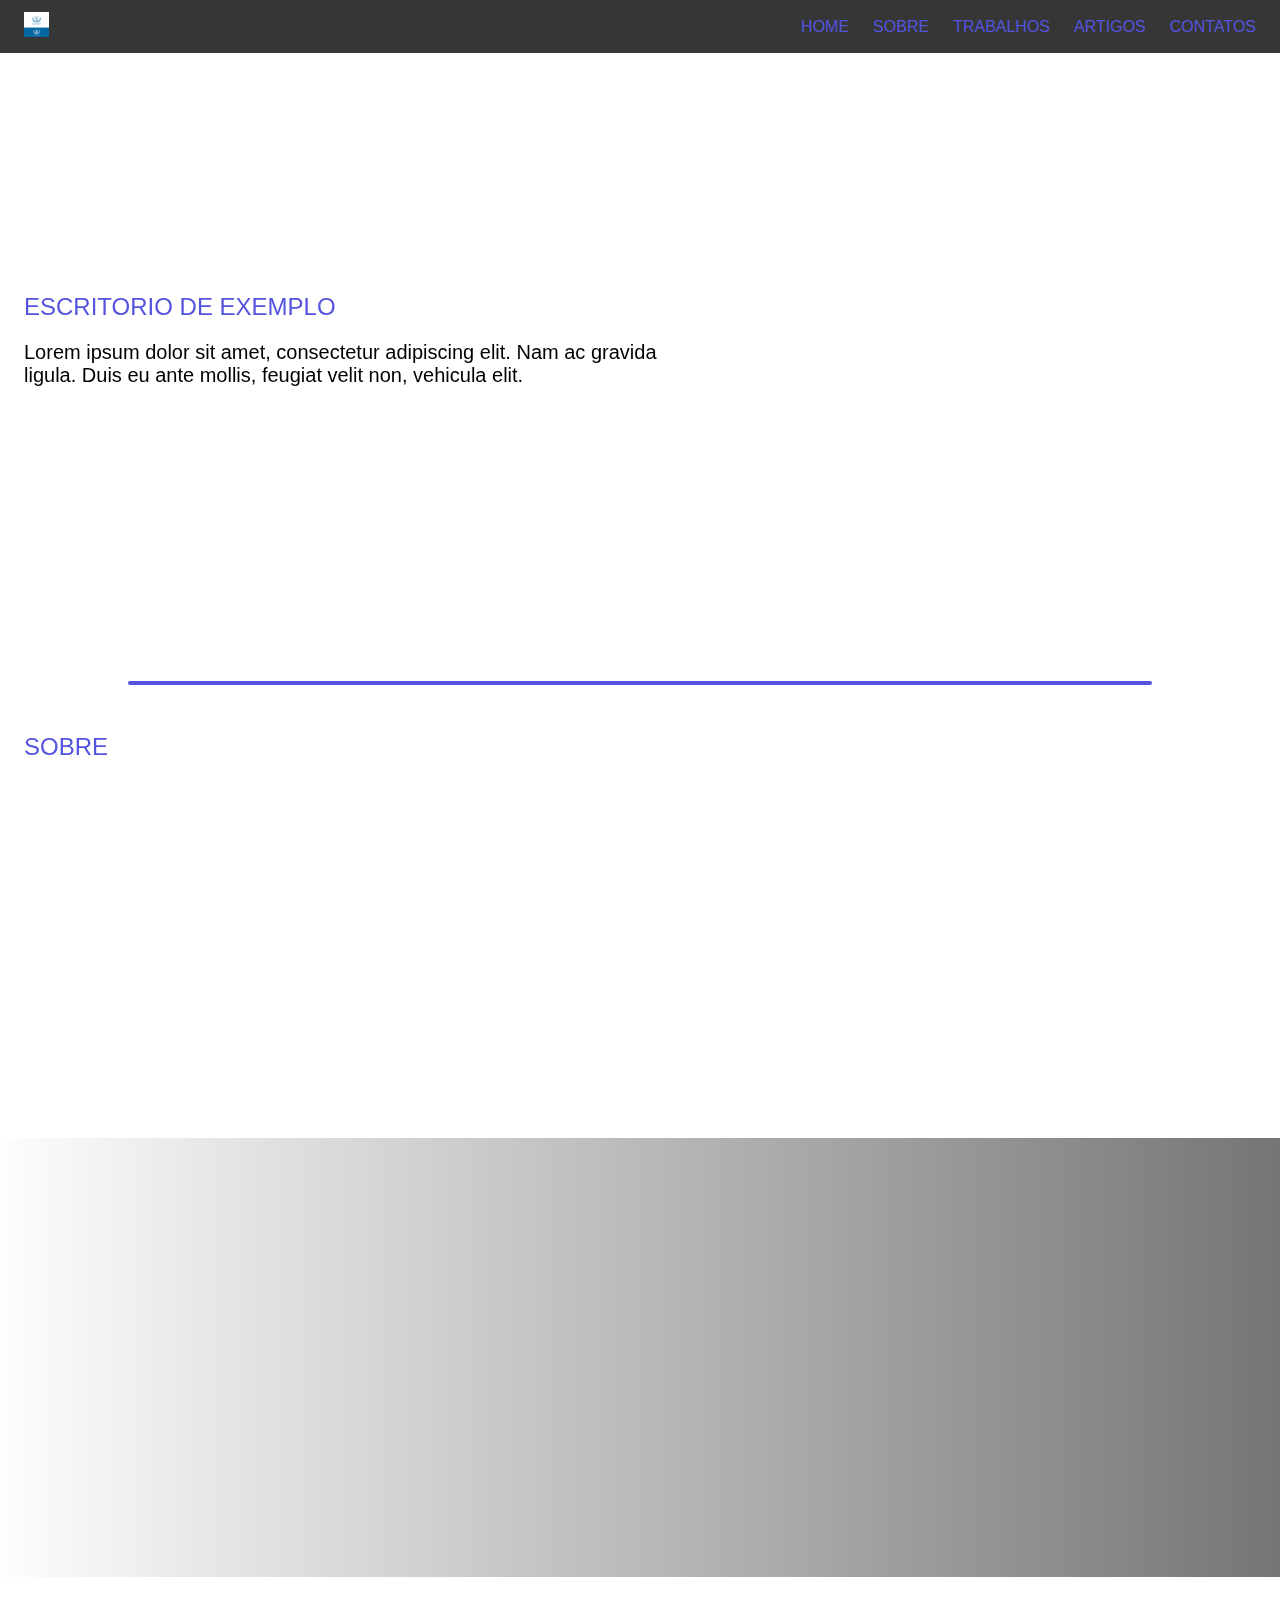
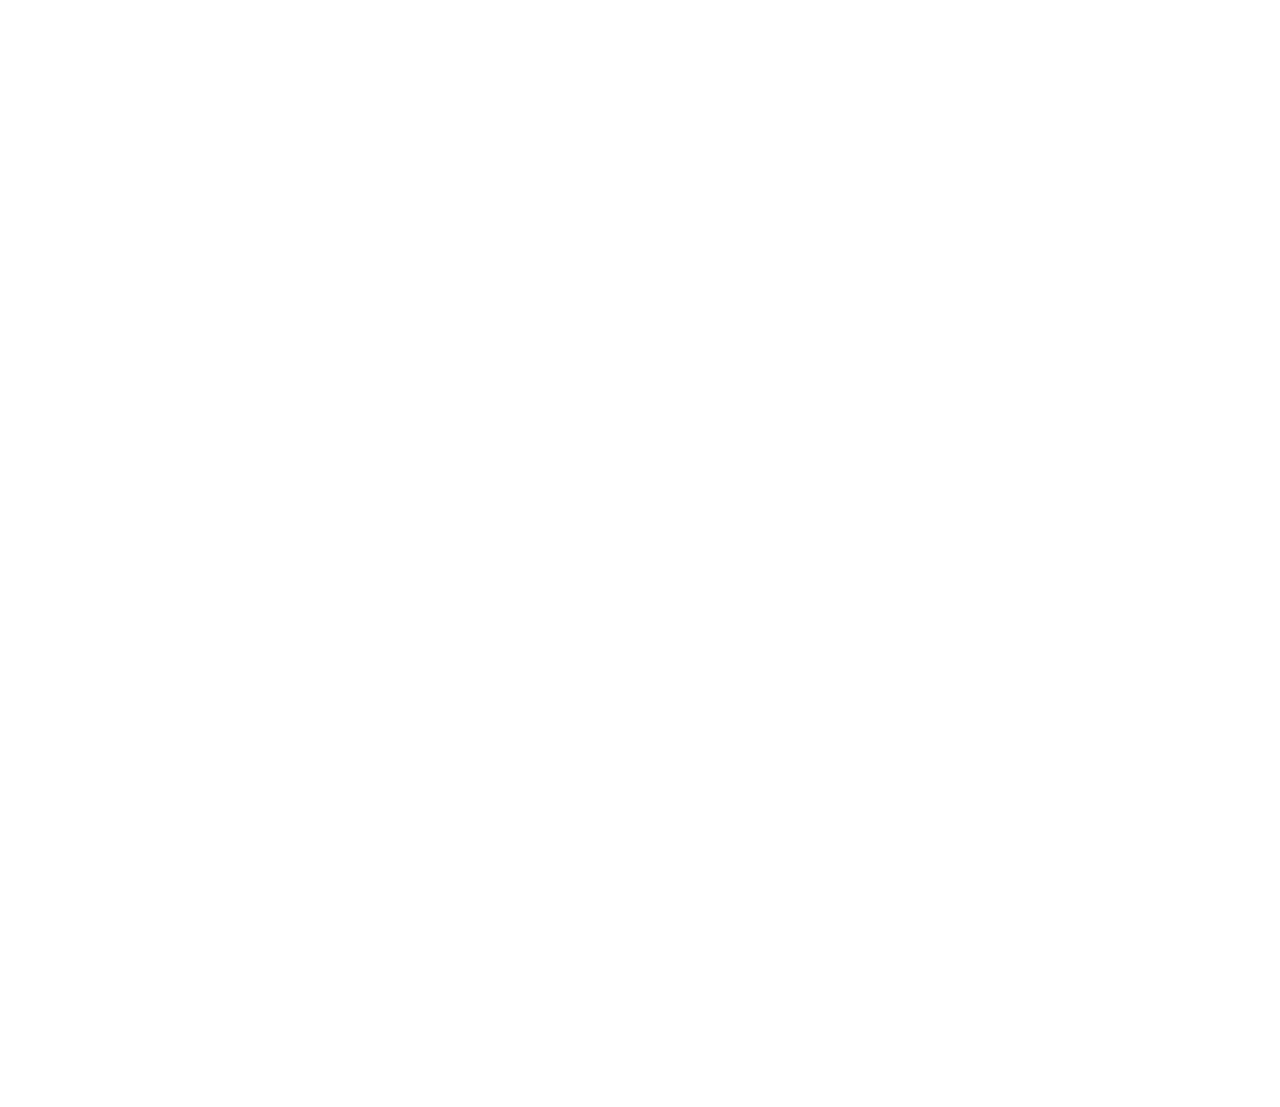
==== commit c6503a1b: "tema generico" ====
--- a/index.html
+++ b/index.html
@@ -41,6 +41,14 @@
                 </div>
             </nav>
             <div data-aos="fade-down" data-aos-delay="300" class="banner">
+                <div class="banner-text">
+                    <h1 class="font-title " data-aos="fade-right" data-aos-delay="600"> Escritorio de Exemplo
+                    </h1>
+                    <p class="font-text" data-aos="fade-right" data-aos-delay="900">Lorem ipsum dolor sit amet,
+                        consectetur adipiscing elit. Nam ac
+                        gravida ligula. Duis eu ante mollis, feugiat velit non, vehicula elit.</p>
+                </div>
+            </div>
             </div>
         </section>
 
@@ -103,20 +111,17 @@
                 <div class="list-articles" data-aos="fade-right">
                     <div class="item">
                         <div class="name">Lorem ipsum dolor sit amet.</div>
-                        <div class="icon-download"><a target="_blank"
-                                href="google.com"></a>
-                        </div>
-                    </div>
-                    <div class="item">
-                        <div class="name">Lorem ipsum dolor sit amet.</div>
-                        <div class="icon-download"><a target="_blank"
-                                href="google.com"></a>
-                        </div>
-                    </div>
-                    <div class="item">
-                        <div class="name">Lorem ipsum dolor sit amet.</div>
-                        <div class="icon-download"><a target="_blank"
-                                href="google.com"></a>
+                        <div class="icon-download"><a target="_blank" href="google.com"></a>
+                        </div>
+                    </div>
+                    <div class="item">
+                        <div class="name">Lorem ipsum dolor sit amet.</div>
+                        <div class="icon-download"><a target="_blank" href="google.com"></a>
+                        </div>
+                    </div>
+                    <div class="item">
+                        <div class="name">Lorem ipsum dolor sit amet.</div>
+                        <div class="icon-download"><a target="_blank" href="google.com"></a>
                         </div>
                     </div>
                     <div class="item">
@@ -128,26 +133,22 @@
                 <div class="list-articles" data-aos="fade-left" data-aos-delay="300">
                     <div class="item">
                         <div class="name">Lorem ipsum dolor sit amet.</div>
-                        <div class="icon-download"><a target="_blank"
-                                href="google.com"></a>
-                        </div>
-                    </div>
-                    <div class="item">
-                        <div class="name">Lorem ipsum dolor sit amet.</div>
-                        <div class="icon-download"><a target="_blank"
-                                href="google.com"></a>
+                        <div class="icon-download"><a target="_blank" href="google.com"></a>
+                        </div>
+                    </div>
+                    <div class="item">
+                        <div class="name">Lorem ipsum dolor sit amet.</div>
+                        <div class="icon-download"><a target="_blank" href="google.com"></a>
                         </div>
                     </div>
                     <div class="item">
                         <div class="name">Lorem ipsum dolor sit amet?</div>
-                        <div class="icon-download"><a target="_blank"
-                                href="google.com"></a>
-                        </div>
-                    </div>
-                    <div class="item">
-                        <div class="name">Lorem ipsum dolor sit amet.</div>
-                        <div class="icon-download"><a target="_blank"
-                                href="google.com"></a>
+                        <div class="icon-download"><a target="_blank" href="google.com"></a>
+                        </div>
+                    </div>
+                    <div class="item">
+                        <div class="name">Lorem ipsum dolor sit amet.</div>
+                        <div class="icon-download"><a target="_blank" href="google.com"></a>
                         </div>
                     </div>
                 </div>
@@ -162,27 +163,21 @@
                 <div id="contact-jose">
                     <div class="font-title title">Contato 1</div>
                     <div class="font-contact"><img src="/assets/img/icon-telephone.svg" alt="">+55 00000000</div>
-                    <div class="font-contact"><img src="/assets/img/icon-email.svg"
-                            alt="">email@email.com</div>
+                    <div class="font-contact"><img src="/assets/img/icon-email.svg" alt="">email@email.com</div>
                     <div class="font-contact"><img src="/assets/img/map-marker-2-16.png" alt="">Rua xxxx xxxx xxxx</div>
                     <div class="font-contact icons-social-media">
-                        <a target="_blank" href=""><img
-                                src="/assets/img/facebook-3-16.png" alt=""></a>
-                        <a target="_blank" href=""><img
-                                src="/assets/img/instagram-16.png" alt=""></a>
-                        <a target="_blank" href=""><img
-                                src="/assets/img/tiktok-2-16.png" alt=""></a>
+                        <a target="_blank" href=""><img src="/assets/img/facebook-3-16.png" alt=""></a>
+                        <a target="_blank" href=""><img src="/assets/img/instagram-16.png" alt=""></a>
+                        <a target="_blank" href=""><img src="/assets/img/tiktok-2-16.png" alt=""></a>
                     </div>
                 </div>
                 <div id="contact-samuel">
                     <div class="font-title title">Contato 2</div>
                     <div class="font-contact"><img src="/assets/img/icon-telephone.svg" alt="">+55 000000000 </div>
-                    <div class="font-contact"><img src="/assets/img/icon-email.svg"
-                            alt="">email@email.com</div>
+                    <div class="font-contact"><img src="/assets/img/icon-email.svg" alt="">email@email.com</div>
                     <div class="font-contact"><img src="/assets/img/map-marker-2-16.png" alt="">Rua xxxx xxxx xxxx</div>
                     <div class=" font-contact icons-social-media">
-                        <a target="_blank" href=""><img
-                                src="/assets/img/facebook-3-16.png" alt=""></a>
+                        <a target="_blank" href=""><img src="/assets/img/facebook-3-16.png" alt=""></a>
 
                     </div>
                 </div>
--- a/styles/main.css
+++ b/styles/main.css
@@ -217,6 +217,12 @@
   background-repeat: no-repeat;
   background-size: cover;
   margin-top: 51px;
+  display: flex;
+  align-items: center;
+}
+.main-container .home .banner .banner-text {
+  width: 50%;
+  padding-left: 24px;
 }
 @media screen and (max-width: 992px) {
   .main-container .home .banner {
